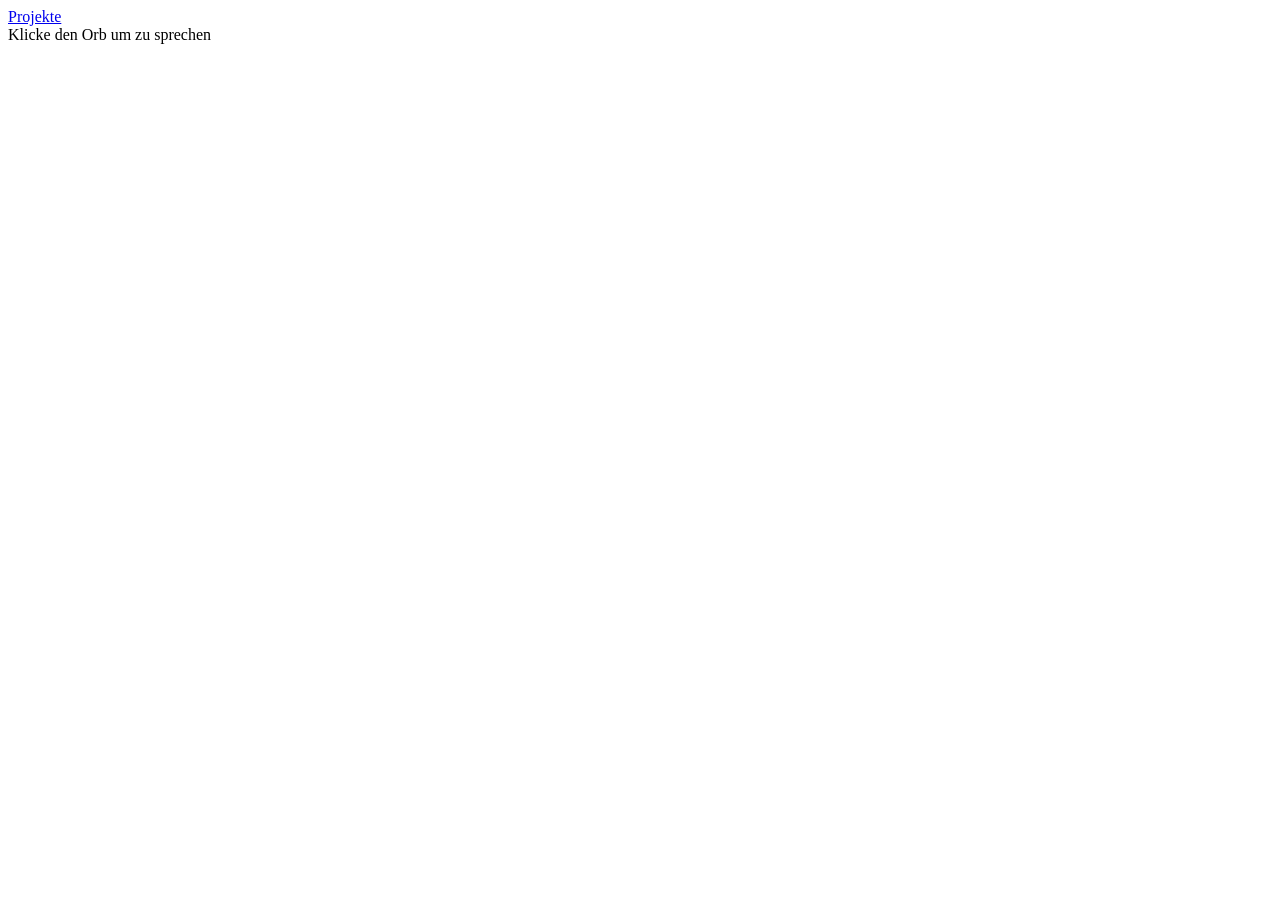
==== frontend/index.html @ 932e86e5 "Projekt-Zentrale im Jarvis-HUD-Stil hinzufuegen Neue Seite /projects zum Erfassen und Verfolgen von " ====
<!DOCTYPE html>
<html lang="de">
<head>
    <meta charset="UTF-8">
    <meta name="viewport" content="width=device-width, initial-scale=1.0">
    <title>J.A.R.V.I.S.</title>
    <link rel="stylesheet" href="/static/style.css">
</head>
<body>
    <a id="projects-link" href="/projects">Projekte</a>
    <div id="app">
        <div id="orb-container">
            <div id="orb" class="idle"></div>
        </div>
        <div id="status">Klicke den Orb um zu sprechen</div>
        <div id="transcript"></div>
    </div>
    <script src="/static/main.js"></script>
</body>
</html>
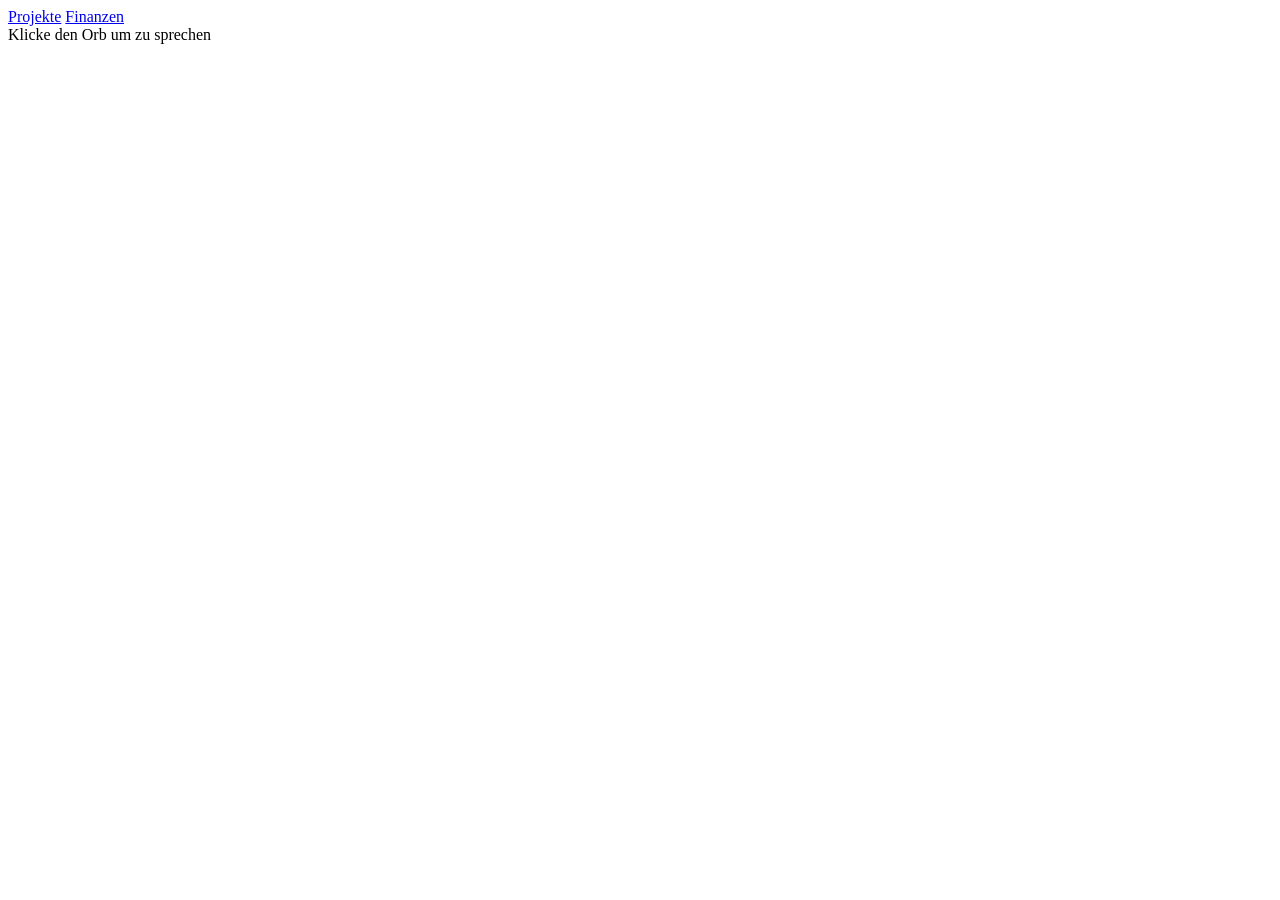
==== commit 93babee5: "Finanz-Cockpit im Iron-Man-Look Neue Seite /finanzen mit Monatskennzahlen, Verlauf ueber sechs Monat" ====
--- a/frontend/index.html
+++ b/frontend/index.html
@@ -8,6 +8,7 @@
 </head>
 <body>
     <a id="projects-link" href="/projects">Projekte</a>
+    <a id="finance-link" href="/finanzen">Finanzen</a>
     <div id="app">
         <div id="orb-container">
             <div id="orb" class="idle"></div>
